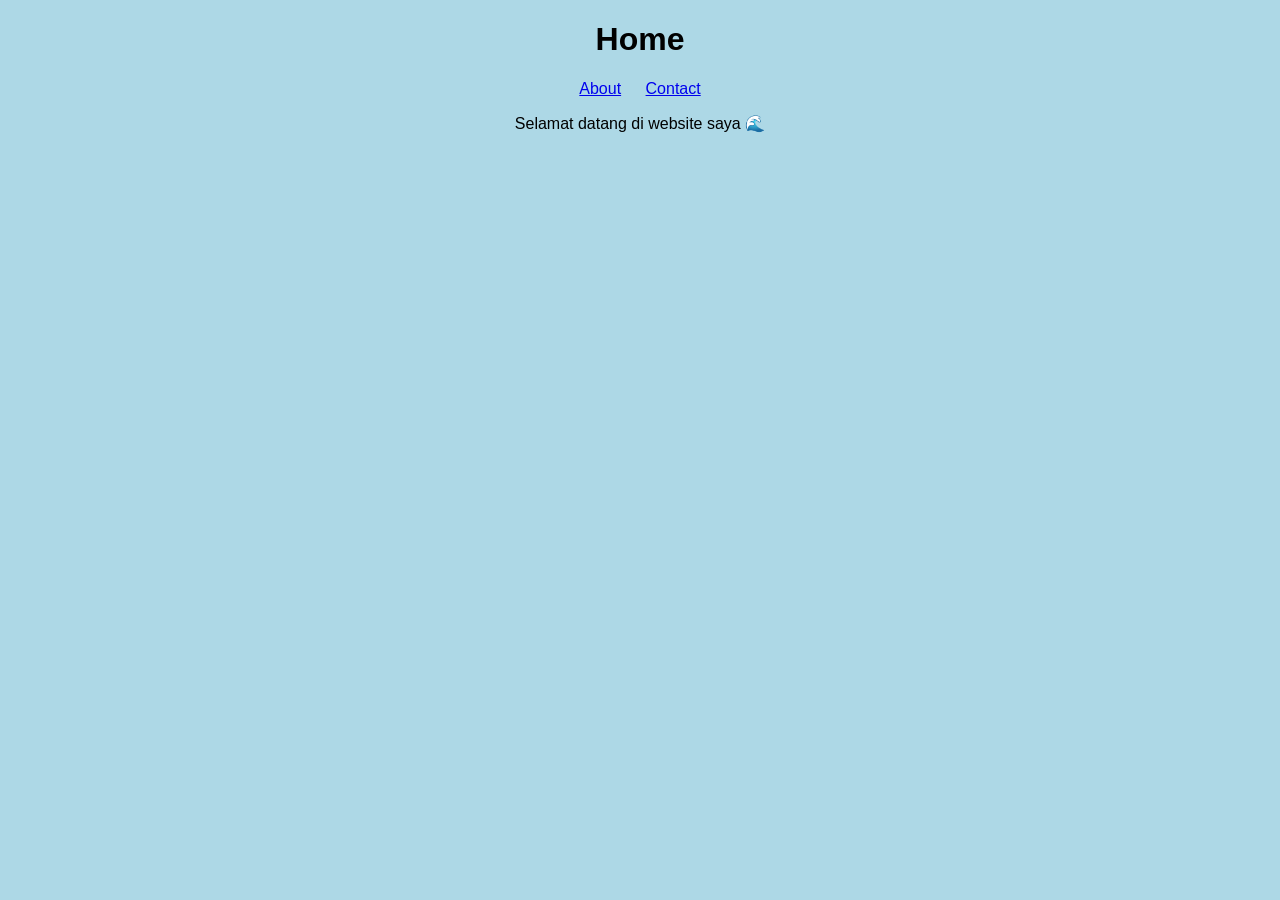
==== index.html @ 22bc2e79 "halaman index" ====
<!DOCTYPE html>
<html>
<head>
    <title>Home</title>
    <style>
        body { background: lightblue; text-align: center; font-family: Arial; }
        a { margin: 10px; }
    </style>
</head>
<body>
    <h1>Home</h1>
    <a href="about.html">About</a>
    <a href="contact.html">Contact</a>

    <p>Selamat datang di website saya 🌊</p>
</body>
</html>
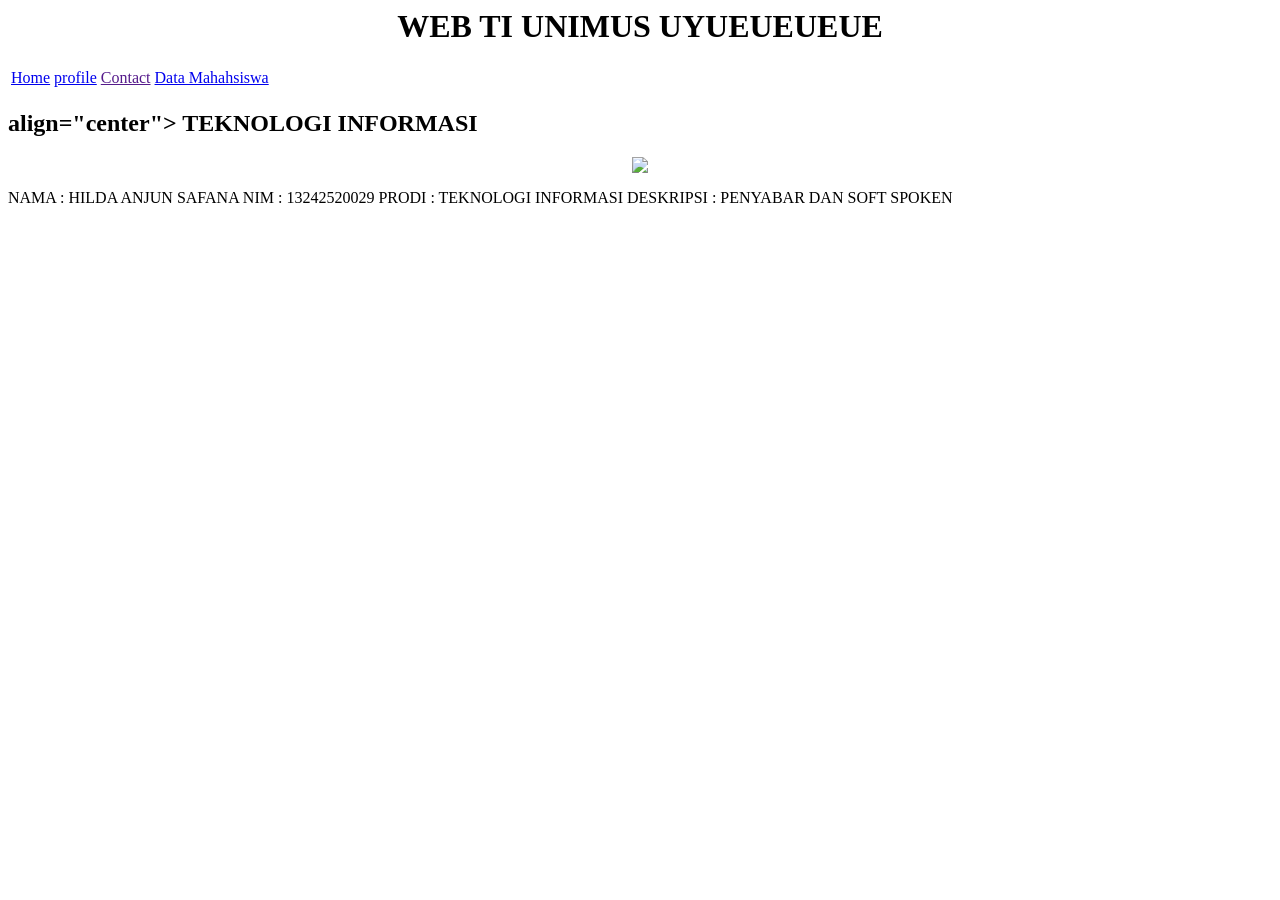
==== commit ed0dec64: "tambahdata" ====
--- a/index.html
+++ b/index.html
@@ -1,17 +1,40 @@
-<!DOCTYPE html>
 <html>
-<head>
-    <title>Home</title>
-    <style>
-        body { background: lightblue; text-align: center; font-family: Arial; }
-        a { margin: 10px; }
-    </style>
-</head>
-<body>
-    <h1>Home</h1>
-    <a href="about.html">About</a>
-    <a href="contact.html">Contact</a>
-
-    <p>Selamat datang di website saya 🌊</p>
-</body>
+    <head>
+        <title>
+            WEB TI UNIMUS 2026
+        </title>
+    </head>
+    <body>
+        <h1 align="center"> 
+            WEB TI UNIMUS UYUEUEUEUE
+        </h1>
+        <table border+"1" align=""center" cellspacing="spx">
+            <tr>
+                <td>
+                    <a href="index.html">Home</a>
+                </td>
+                <td>
+                    <a href="profile.html">profile</a>
+                </td>
+                <td>
+                    <a href=""contact.html">Contact</a>
+                </td>
+                <td>
+                    <a href="mahasiswa.html">Data Mahahsiswa</a>
+                </td>
+            </tr>
+        </table>
+          <h2> align="center"> 
+            TEKNOLOGI INFORMASI
+        </h2>
+        <center>
+        <img src="https://inet.detik.com/fotoinet/d/">
+        </center>
+        <p>
+        NAMA        : HILDA ANJUN SAFANA
+        NIM         : 13242520029
+        PRODI       : TEKNOLOGI INFORMASI 
+        DESKRIPSI   : PENYABAR DAN SOFT SPOKEN
+       </p>
+    </body>
 </html>
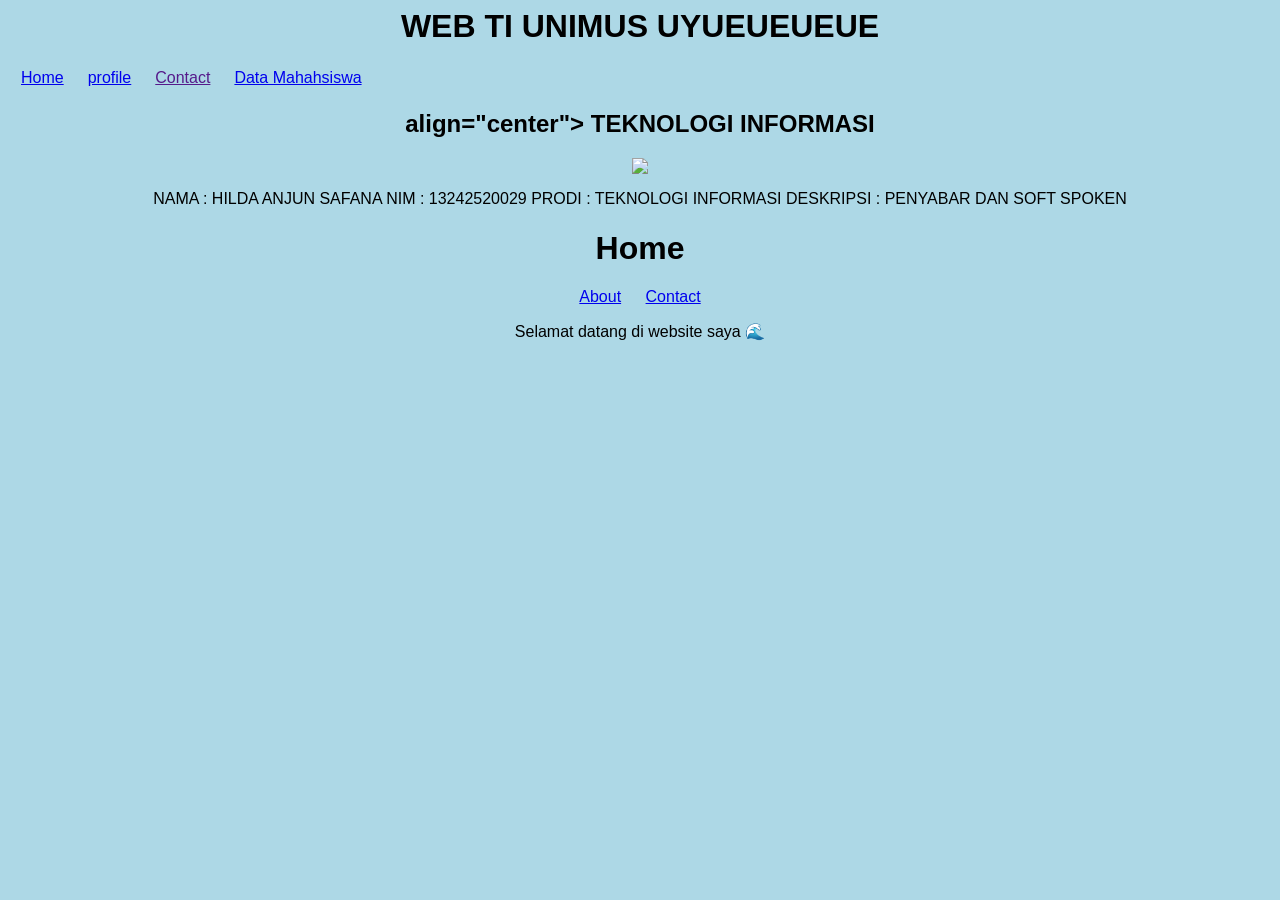
==== commit fea45161: "fix merge conflict" ====
--- a/index.html
+++ b/index.html
@@ -1,3 +1,4 @@
+
 <html>
     <head>
         <title>
@@ -37,4 +38,20 @@
         DESKRIPSI   : PENYABAR DAN SOFT SPOKEN
        </p>
     </body>
+<!DOCTYPE html>
+<html>
+<head>
+    <title>Home</title>
+    <style>
+        body { background: lightblue; text-align: center; font-family: Arial; }
+        a { margin: 10px; }
+    </style>
+</head>
+<body>
+    <h1>Home</h1>
+    <a href="about.html">About</a>
+    <a href="contact.html">Contact</a>
+
+    <p>Selamat datang di website saya 🌊</p>
+</body>
 </html>
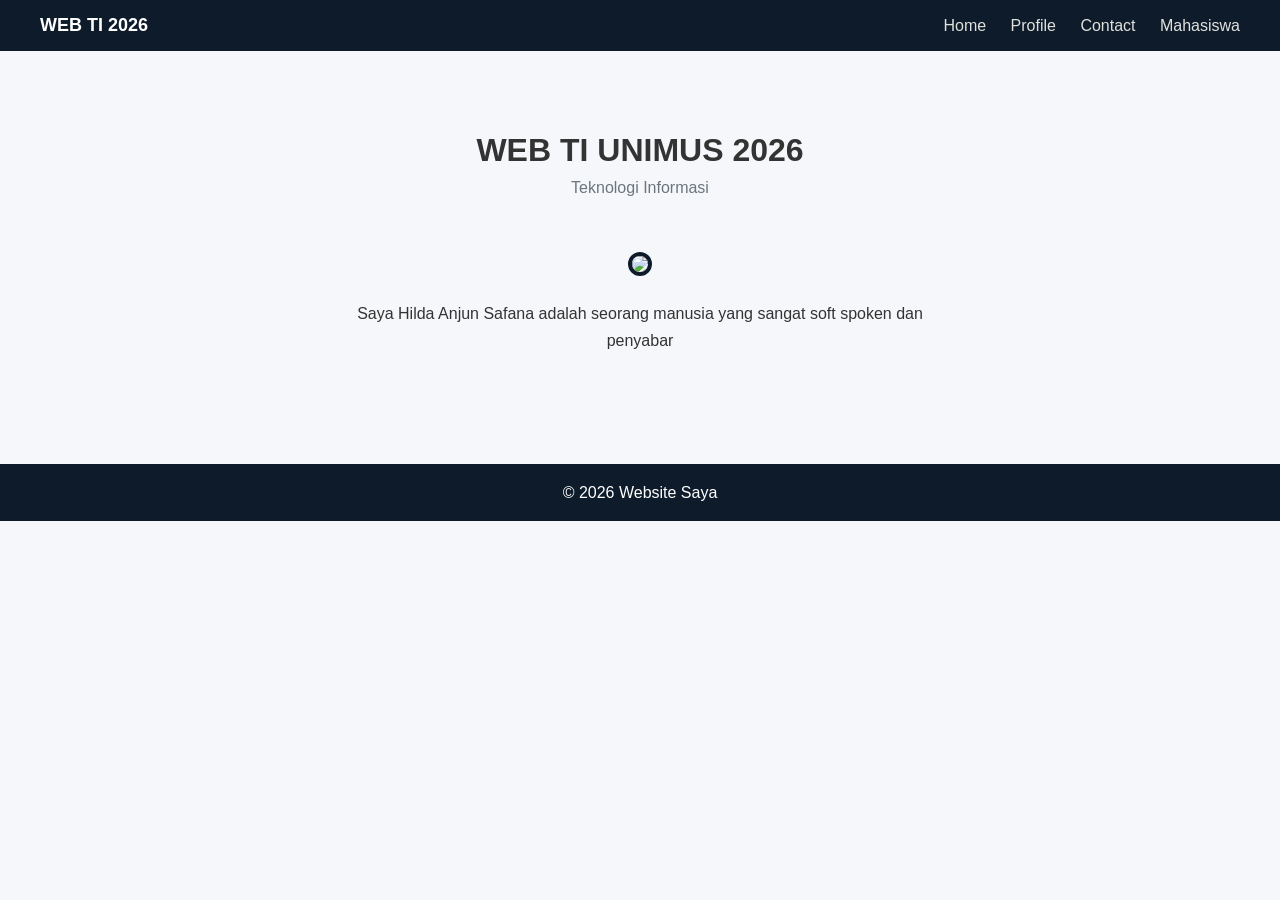
==== commit a66c4733: "update" ====
--- a/index.html
+++ b/index.html
@@ -1,57 +1,37 @@
+<!DOCTYPE html>
+<html lang="id">
+<head>
+    <meta charset="UTF-8">
+    <title>Website Saya</title>
+    <link rel="stylesheet" href="aset/image/style.css">
+</head>
 
-<html>
-    <head>
-        <title>
-            WEB TI UNIMUS 2026
-        </title>
-    </head>
-    <body>
-        <h1 align="center"> 
-            WEB TI UNIMUS UYUEUEUEUE
-        </h1>
-        <table border+"1" align=""center" cellspacing="spx">
-            <tr>
-                <td>
-                    <a href="index.html">Home</a>
-                </td>
-                <td>
-                    <a href="profile.html">profile</a>
-                </td>
-                <td>
-                    <a href=""contact.html">Contact</a>
-                </td>
-                <td>
-                    <a href="mahasiswa.html">Data Mahahsiswa</a>
-                </td>
-            </tr>
-        </table>
-          <h2> align="center"> 
-            TEKNOLOGI INFORMASI
-        </h2>
-        <center>
-        <img src="https://inet.detik.com/fotoinet/d/">
-        </center>
-        <p>
-        NAMA        : HILDA ANJUN SAFANA
-        NIM         : 13242520029
-        PRODI       : TEKNOLOGI INFORMASI 
-        DESKRIPSI   : PENYABAR DAN SOFT SPOKEN
-       </p>
-    </body>
-<!DOCTYPE html>
-<html>
-<head>
-    <title>Home</title>
-    <style>
-        body { background: lightblue; text-align: center; font-family: Arial; }
-        a { margin: 10px; }
-    </style>
-</head>
 <body>
-    <h1>Home</h1>
-    <a href="about.html">About</a>
-    <a href="contact.html">Contact</a>
 
-    <p>Selamat datang di website saya 🌊</p>
+<nav>
+    <div class="logo">WEB TI 2026</div>
+    <div class="menu">
+        <a href="index.html">Home</a>
+        <a href="profile.html">Profile</a>
+        <a href="contact.html">Contact</a>
+        <a href="mahasiswa.html">Mahasiswa</a>
+    </div>
+</nav>
+
+<div class="container">
+    <h1>WEB TI UNIMUS 2026</h1>
+    <p class="subtitle">Teknologi Informasi</p>
+
+    <img src="https://id.pinterest.com/princehelio/nailong/.jpg">
+
+    <p>
+    Saya Hilda Anjun Safana adalah seorang manusia yang sangat soft spoken dan penyabar
+    </p>
+</div>
+
+<footer>
+    <p>© 2026 Website Saya</p>
+</footer>
+
 </body>
 </html>
--- a/aset/image/style.css
+++ b/aset/image/style.css
@@ -0,0 +1,70 @@
+body{
+    font-family: 'Segoe UI', sans-serif;
+    margin: 0;
+    background: #f5f7fa;
+    color: #333;
+}
+
+/* NAVBAR */
+nav{
+    background: #0d1b2a;
+    color: white;
+    display: flex;
+    justify-content: space-between;
+    align-items: center;
+    padding: 15px 40px;
+}
+
+.logo{
+    font-weight: bold;
+    font-size: 18px;
+}
+
+.menu a{
+    color: #e0e1dd;
+    margin-left: 20px;
+    text-decoration: none;
+    font-weight: 500;
+    transition: 0.3s;
+}
+
+.menu a:hover{
+    color: #00b4d8;
+}
+
+/* CONTENT */
+.container{
+    text-align: center;
+    padding: 60px 20px;
+}
+
+h1{
+    margin-bottom: 5px;
+}
+
+.subtitle{
+    color: #6c757d;
+    margin-bottom: 30px;
+}
+
+img{
+    width: 180px;
+    border-radius: 50%;
+    margin: 20px 0;
+    border: 4px solid #0d1b2a;
+}
+
+p{
+    max-width: 600px;
+    margin: auto;
+    line-height: 1.7;
+}
+
+/* FOOTER */
+footer{
+    background: #0d1b2a;
+    color: white;
+    text-align: center;
+    padding: 15px;
+    margin-top: 50px;
+}
